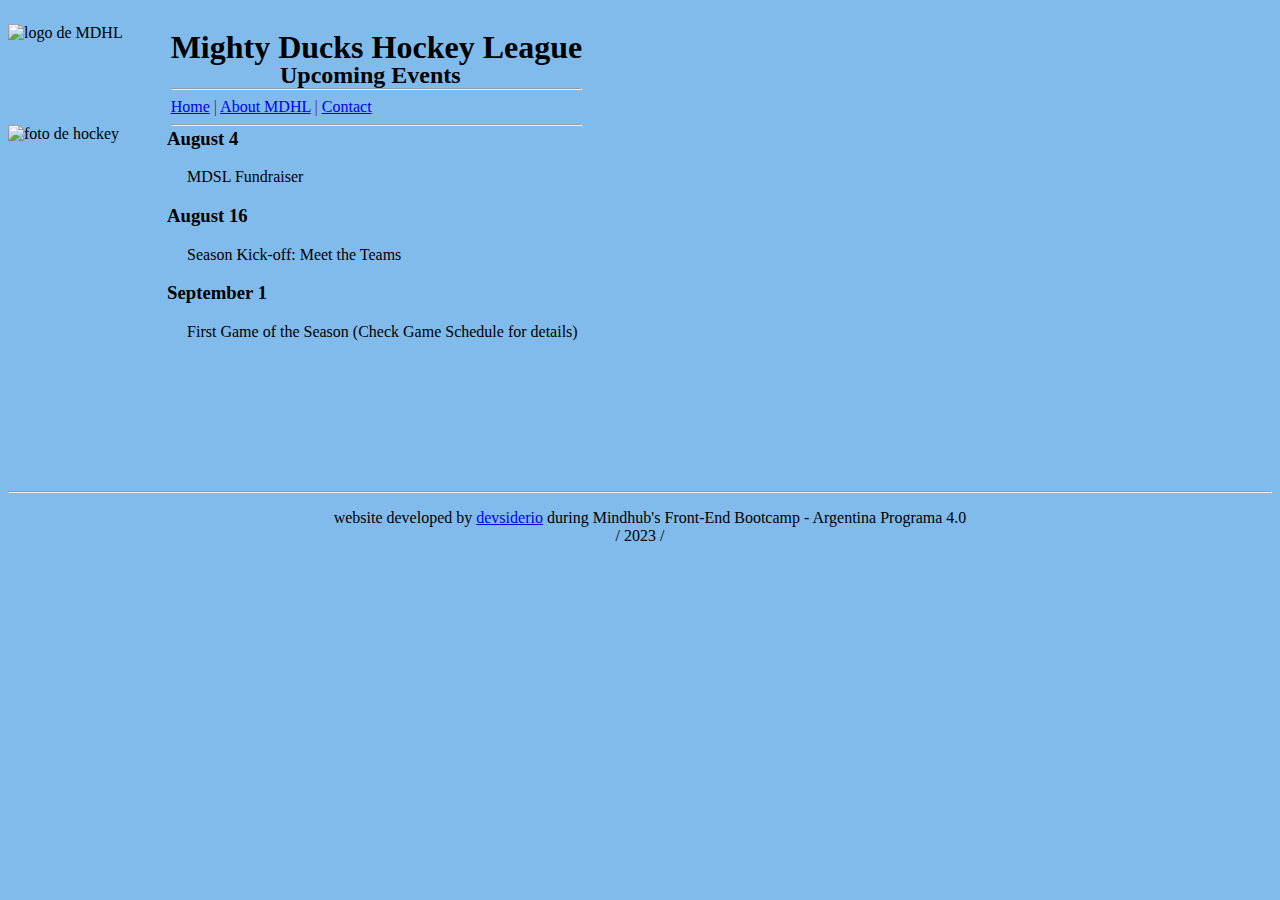
==== index.html @ 48cb9f80 "changes in titles" ====
<!DOCTYPE html>
<html lang="en">
  <head>
    <meta charset="UTF-8" />
    <meta http-equiv="X-UA-Compatible" content="IE=edge" />
    <meta name="viewport" content="width=device-width, initial-scale=1.0" />
    <title>Mighty Ducks Hockey League</title>
    <link rel="stylesheet" href="style.css" />
  </head>

  <body>
    <!-- Header -->
    <header>
      <!-- Logo -->
      <img
        src="/Task-1/assets/img/Logo_Mighty_ducks-01.png"
        alt="logo de MDHL"
        class="logo"
      />
      <div class="title-nav">
        <h1>Mighty Ducks Hockey League</h1>

        <hr />

        <!-- Nav -->
        <nav>
          <a href="#">Home</a>
          <a href="">|</a>
          <a href="./about.html">About MDHL</a>
          <a href="">|</a>
          <a href="./contact.html">Contact</a>
        </nav>
        <hr />
      </div>
    </header>

    <!-- Main -->
    <main>
      <section>
        <h2>Upcoming Events</h2>
        <img src="/Task-1/assets/img/hockey_1.jpg" alt="foto de hockey" />
        <div class="articles">
          <article>
            <h3>August 4</h3>
            <p>MDSL Fundraiser</p>
          </article>
          <article>
            <h3>August 16</h3>
            <p>Season Kick-off: Meet the Teams</p>
          </article>
          <article>
            <h3>September 1</h3>
            <p>First Game of the Season (Check Game Schedule for details)</p>
          </article>
        </div>
      </section>
    </main>

    <!-- Footer -->
    <footer>
      <hr />
      <p>
        website developed by
        <a href="https://www.github.com/devsiderio">devsiderio</a> during
        Mindhub's Front-End Bootcamp - Argentina Programa 4.0
        <br />
        / 2023 /
      </p>
    </footer>
  </body>
</html>
---- style.css ----
body {
  background-color: rgb(129, 187, 235);
  font-family: cursive;
  font-weight: 100;
}

.logo {
  width: 120px;
}

img {
  width: 250px;
  margin-top: 1rem;
}

h2 {
  margin-inline-start: 17rem;
}

.articles, .title-nav {
  display: inline-table;
  position: absolute;
  margin-right: 5rem;
  margin-inline-start: 3rem;
}

p {
  text-indent: 20px;
}

main {
  padding-bottom: 20vh;
}

footer {
  padding-top: 5rem;
  text-align: center;
  margin-top: 5rem;
}
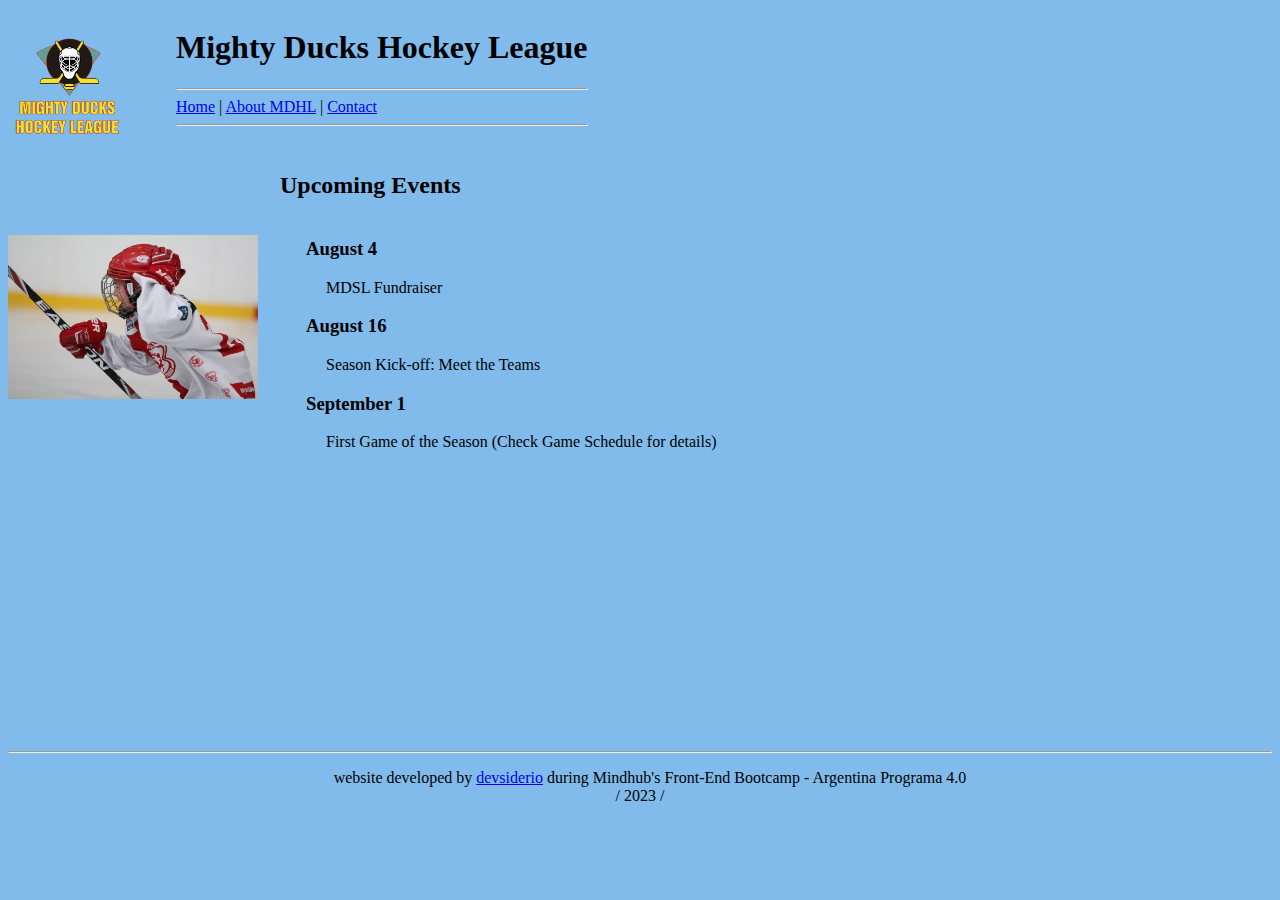
==== commit 31d0d5bf: "code refactorization" ====
--- a/index.html
+++ b/index.html
@@ -5,7 +5,7 @@
     <meta http-equiv="X-UA-Compatible" content="IE=edge" />
     <meta name="viewport" content="width=device-width, initial-scale=1.0" />
     <title>Mighty Ducks Hockey League</title>
-    <link rel="stylesheet" href="style.css" />
+    <link rel="stylesheet" href="./assets/styles/style.css" />
   </head>
 
   <body>
@@ -13,7 +13,7 @@
     <header>
       <!-- Logo -->
       <img
-        src="/Task-1/assets/img/Logo_Mighty_ducks-01.png"
+        src="./assets/images/Logo_Mighty_ducks-01.png"
         alt="logo de MDHL"
         class="logo"
       />
@@ -25,9 +25,9 @@
         <!-- Nav -->
         <nav>
           <a href="#">Home</a>
-          <a href="">|</a>
+          <span>|</span>
           <a href="./about.html">About MDHL</a>
-          <a href="">|</a>
+          <span>|</span>
           <a href="./contact.html">Contact</a>
         </nav>
         <hr />
@@ -38,7 +38,7 @@
     <main>
       <section>
         <h2>Upcoming Events</h2>
-        <img src="/Task-1/assets/img/hockey_1.jpg" alt="foto de hockey" />
+        <img src="./assets/images/hockey_1.jpg" alt="foto de hockey" />
         <div class="articles">
           <article>
             <h3>August 4</h3>
--- a/assets/styles/style.css
+++ b/assets/styles/style.css
@@ -0,0 +1,39 @@
+body {
+  background-color: rgb(129, 187, 235);
+  font-family: cursive;
+  font-weight: 100;
+}
+
+.logo {
+  width: 120px;
+}
+
+img {
+  width: 250px;
+  margin-top: 1rem;
+}
+
+h2 {
+  margin-inline-start: 17rem;
+}
+
+.articles, .title-nav {
+  display: inline-table;
+  position: absolute;
+  margin-right: 5rem;
+  margin-inline-start: 3rem;
+}
+
+p {
+  text-indent: 20px;
+}
+
+main {
+  padding-bottom: 20vh;
+}
+
+footer {
+  padding-top: 5rem;
+  text-align: center;
+  margin-top: 5rem;
+}
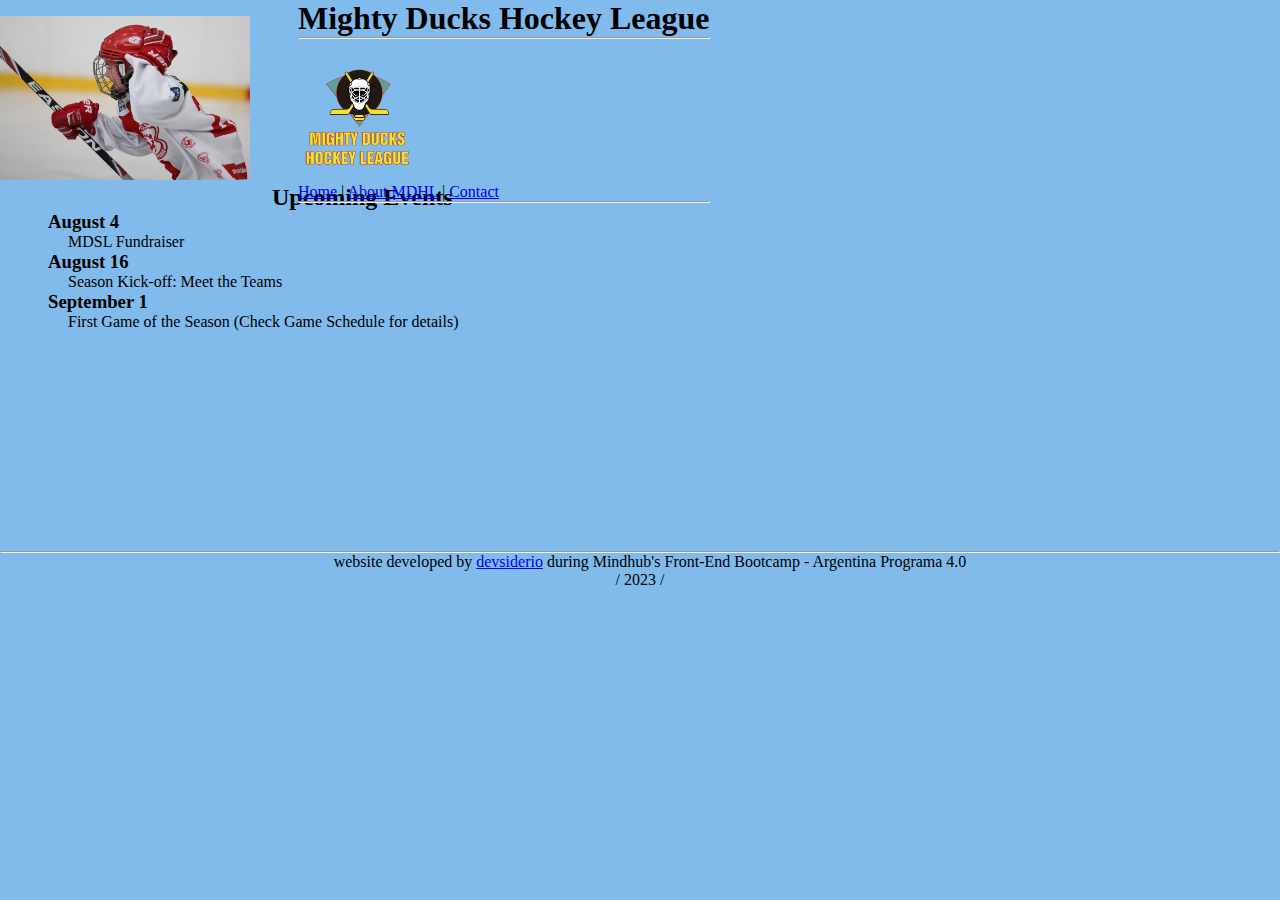
==== commit f6343dfa: "new header design" ====
--- a/index.html
+++ b/index.html
@@ -12,16 +12,16 @@
     <!-- Header -->
     <header>
       <!-- Logo -->
-      <img
-        src="./assets/images/Logo_Mighty_ducks-01.png"
-        alt="logo de MDHL"
-        class="logo"
-      />
+      <img src="./assets/images/hockey_1.jpg" alt="foto de hockey" />
       <div class="title-nav">
         <h1>Mighty Ducks Hockey League</h1>
 
         <hr />
-
+        <img
+          src="./assets/images/Logo_Mighty_ducks-01.png"
+          alt="logo de MDHL"
+          class="logo"
+        />
         <!-- Nav -->
         <nav>
           <a href="#">Home</a>
@@ -38,7 +38,6 @@
     <main>
       <section>
         <h2>Upcoming Events</h2>
-        <img src="./assets/images/hockey_1.jpg" alt="foto de hockey" />
         <div class="articles">
           <article>
             <h3>August 4</h3>
--- a/assets/styles/style.css
+++ b/assets/styles/style.css
@@ -1,3 +1,9 @@
+* {
+  padding: 0;
+  margin: 0;
+  box-sizing: border-box;
+}
+
 body {
   background-color: rgb(129, 187, 235);
   font-family: cursive;
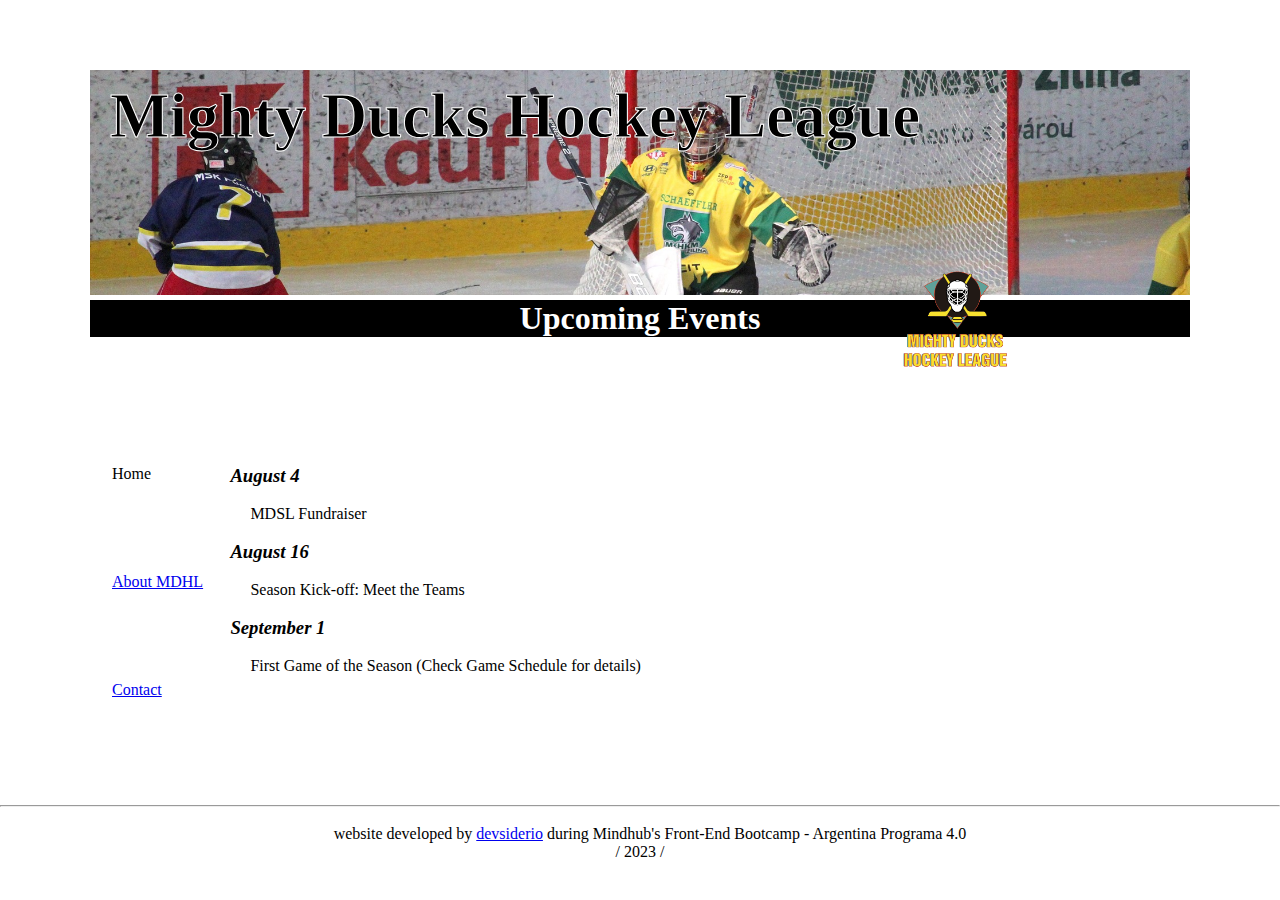
==== commit dec934b4: "new design" ====
--- a/index.html
+++ b/index.html
@@ -6,53 +6,55 @@
     <meta name="viewport" content="width=device-width, initial-scale=1.0" />
     <title>Mighty Ducks Hockey League</title>
     <link rel="stylesheet" href="./assets/styles/style.css" />
+    <link
+      rel="shortcut icon"
+      href="./assets/images/Logo-Mighty-ducks-01.ico"
+      type="image/x-icon"
+    />
   </head>
 
   <body>
     <!-- Header -->
     <header>
-      <!-- Logo -->
-      <img src="./assets/images/hockey_1.jpg" alt="foto de hockey" />
-      <div class="title-nav">
-        <h1>Mighty Ducks Hockey League</h1>
-
-        <hr />
-        <img
-          src="./assets/images/Logo_Mighty_ducks-01.png"
-          alt="logo de MDHL"
-          class="logo"
-        />
-        <!-- Nav -->
-        <nav>
-          <a href="#">Home</a>
-          <span>|</span>
-          <a href="./about.html">About MDHL</a>
-          <span>|</span>
-          <a href="./contact.html">Contact</a>
-        </nav>
-        <hr />
-      </div>
+      <h1>Mighty Ducks Hockey League</h1>
     </header>
 
     <!-- Main -->
     <main>
       <section>
         <h2>Upcoming Events</h2>
-        <div class="articles">
-          <article>
-            <h3>August 4</h3>
-            <p>MDSL Fundraiser</p>
-          </article>
-          <article>
-            <h3>August 16</h3>
-            <p>Season Kick-off: Meet the Teams</p>
-          </article>
-          <article>
-            <h3>September 1</h3>
-            <p>First Game of the Season (Check Game Schedule for details)</p>
-          </article>
-        </div>
       </section>
+
+      <!-- Logo -->
+      <div class="logo">
+        <img
+          src="./assets/images/Logo_Mighty_ducks-01.png"
+          alt="logo de MDHL"
+          class="image-logo"
+        />
+      </div>
+
+      <!-- Nav -->
+      <nav>
+        <a href="#" class="active-link">Home</a>
+        <a href="./about.html">About MDHL</a>
+        <a href="./contact.html">Contact</a>
+      </nav>
+
+      <div class="articles">
+        <article>
+          <h3>August 4</h3>
+          <p>MDSL Fundraiser</p>
+        </article>
+        <article>
+          <h3>August 16</h3>
+          <p>Season Kick-off: Meet the Teams</p>
+        </article>
+        <article>
+          <h3>September 1</h3>
+          <p>First Game of the Season (Check Game Schedule for details)</p>
+        </article>
+      </div>
     </main>
 
     <!-- Footer -->
--- a/assets/styles/style.css
+++ b/assets/styles/style.css
@@ -2,36 +2,85 @@
   padding: 0;
   margin: 0;
   box-sizing: border-box;
+  font-family: cursive;
 }
 
 body {
-  background-color: rgb(129, 187, 235);
-  font-family: cursive;
+  background-color: rgb(255, 255, 255);
   font-weight: 100;
 }
 
+header {
+  margin: 70px 90px 5px 90px;
+  background-image: url("../images/design1_image2.jpg");
+  background-size: cover;
+  background-position-y: 20%;
+  min-height: 25vh;
+}
+
+h1 {
+  padding-left: 20px;
+  padding-top: 10px;
+  font-size: 7vh;
+  color: black;
+  -webkit-text-stroke-width: 1px;
+  -webkit-text-stroke-color: white;
+}
+
+h2 {
+  text-align: center;
+  font-size: xx-large;
+  background-color: black;
+  color: white;
+  margin: 0px 90px 0px 90px;
+}
+
+h3 {
+  font-style: italic;
+}
+
+section {
+  text-align: center;
+}
+
 .logo {
+  display: block;
+  position: relative;
+  top: -80px;
+  margin-left: 70vw;
+}
+
+.image-logo {
   width: 120px;
 }
 
-img {
-  width: 250px;
-  margin-top: 1rem;
+nav a {
+  display: block;
+  margin: 10vh 0vh 10vh 0vh;
 }
 
-h2 {
-  margin-inline-start: 17rem;
+.active-link {
+  text-decoration: none;
+  color: black;
 }
 
-.articles, .title-nav {
-  display: inline-table;
+nav {
+  display: block;
   position: absolute;
-  margin-right: 5rem;
-  margin-inline-start: 3rem;
+  margin-left: 7em;
+  margin-top: -10vh;
+}
+
+.articles {
+  display: block;
+  position: absolute;
+  margin-inline-start: 3em;
+  margin-left: 18vw;
 }
 
 p {
   text-indent: 20px;
+  margin-block: 2vh;
 }
 
 main {
@@ -39,7 +88,7 @@
 }
 
 footer {
-  padding-top: 5rem;
+  padding-top: 5em;
   text-align: center;
-  margin-top: 5rem;
+  margin-top: 5em;
 }
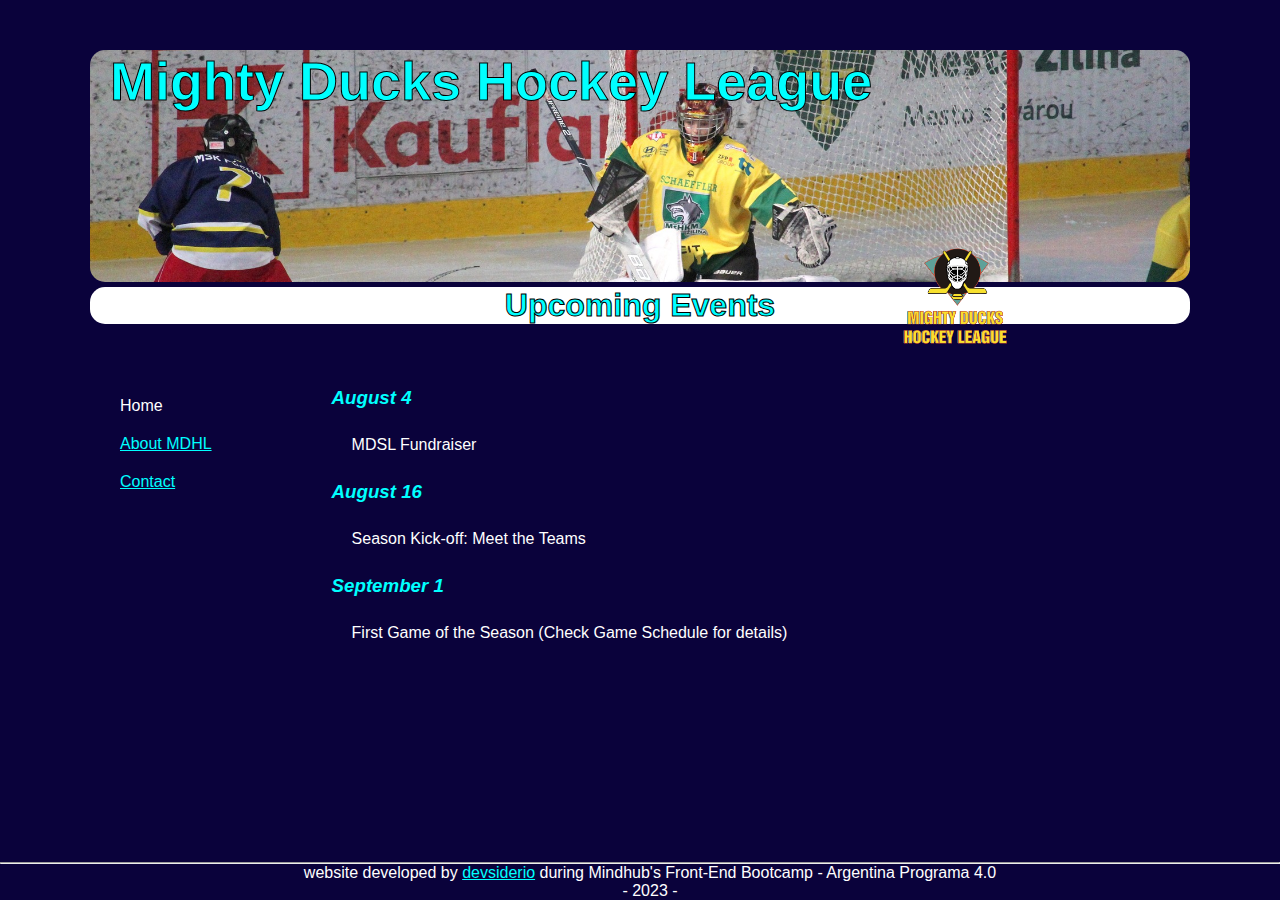
==== commit 60845b69: "flexbox added, design changes in all pages" ====
--- a/index.html
+++ b/index.html
@@ -18,42 +18,40 @@
     <header>
       <h1>Mighty Ducks Hockey League</h1>
     </header>
-
     <!-- Main -->
     <main>
       <section>
         <h2>Upcoming Events</h2>
+        <!-- Logo -->
+        <img
+          src="./assets/images/Logo_Mighty_ducks-01.png"
+          alt="MDHL logo"
+          class="logo"
+        />
       </section>
 
-      <!-- Logo -->
-      <div class="logo">
-        <img
-          src="./assets/images/Logo_Mighty_ducks-01.png"
-          alt="logo de MDHL"
-          class="image-logo"
-        />
-      </div>
-
-      <!-- Nav -->
-      <nav>
-        <a href="#" class="active-link">Home</a>
-        <a href="./about.html">About MDHL</a>
-        <a href="./contact.html">Contact</a>
-      </nav>
-
-      <div class="articles">
-        <article>
-          <h3>August 4</h3>
-          <p>MDSL Fundraiser</p>
-        </article>
-        <article>
-          <h3>August 16</h3>
-          <p>Season Kick-off: Meet the Teams</p>
-        </article>
-        <article>
-          <h3>September 1</h3>
-          <p>First Game of the Season (Check Game Schedule for details)</p>
-        </article>
+      <div class="nav-articles">
+        <!-- Nav -->
+        <nav class="flex-container">
+          <a href="#" class="active-link flex-container">Home</a>
+          <a href="./aboutMDHL.html" class="flex-container">About MDHL</a>
+          <a href="./contact.html" class="flex-container">Contact</a>
+        </nav>
+        <!-- Articles -->
+        <div class="articles">
+          <article>
+            <h3>August 4</h3>
+            <p>MDSL Fundraiser</p>
+          </article>
+          <article>
+            <h3>August 16</h3>
+            <p>Season Kick-off: Meet the Teams</p>
+          </article>
+          <article>
+            <h3>September 1</h3>
+            <p>First Game of the Season (Check Game Schedule for details)</p>
+          </article>
+        </div>
       </div>
     </main>
 
@@ -64,9 +62,8 @@
         website developed by
         <a href="https://www.github.com/devsiderio">devsiderio</a> during
         Mindhub's Front-End Bootcamp - Argentina Programa 4.0
-        <br />
-        / 2023 /
       </p>
+      <p>- 2023 -</p>
     </footer>
   </body>
 </html>
--- a/assets/styles/style.css
+++ b/assets/styles/style.css
@@ -2,93 +2,107 @@
   padding: 0;
   margin: 0;
   box-sizing: border-box;
-  font-family: cursive;
+  color: white;
+  font-family: "Trebuchet MS", "Lucida Sans Unicode", "Lucida Grande",
+    "Lucida Sans", Arial, sans-serif;
+}
+
+.flex-container {
+  display: flex;
+  flex-direction: column;
 }
 
 body {
-  background-color: rgb(255, 255, 255);
+  background-color: rgb(10, 2, 59);
   font-weight: 100;
+  display: flex;
+  flex-wrap: wrap;
+  min-height: 100vh;
 }
 
 header {
-  margin: 70px 90px 5px 90px;
   background-image: url("../images/design1_image2.jpg");
   background-size: cover;
   background-position-y: 20%;
-  min-height: 25vh;
+  min-height: 15vh;
+  margin: 50px 90px 5px 90px;
+  border-radius: 15px;
+  width: 100%;
+}
+
+main {
+  width: 100%;
 }
 
 h1 {
-  padding-left: 20px;
-  padding-top: 10px;
-  font-size: 7vh;
-  color: black;
+  font-size: 6vh;
+  color: aqua;
+  margin: 0px 20px 0px 20px;
   -webkit-text-stroke-width: 1px;
-  -webkit-text-stroke-color: white;
+  -webkit-text-stroke-color: rgb(0, 0, 0);
 }
 
 h2 {
+  font-size: xx-large;
+  background-color: rgb(255, 255, 255);
+  color: aqua;
+  -webkit-text-stroke-width: 1px;
+  -webkit-text-stroke-color: rgb(0, 0, 0);
+  margin: 0px 90px 0px 90px;
   text-align: center;
-  font-size: xx-large;
-  background-color: black;
-  color: white;
-  margin: 0px 90px 0px 90px;
+  border-radius: 15px;
 }
 
 h3 {
+  color: aqua;
   font-style: italic;
 }
 
-section {
-  text-align: center;
-}
-
 .logo {
-  display: block;
-  position: relative;
-  top: -80px;
+  margin-top: -90px;
   margin-left: 70vw;
-}
-
-.image-logo {
   width: 120px;
 }
 
+.nav-articles {
+  margin-top: 25px;
+  display: flex;
+}
+
+.articles {
+  margin-left: 80px;
+}
+
+nav {
+  margin: 0px 40px 0px 120px;
+}
+
 nav a {
-  display: block;
-  margin: 10vh 0vh 10vh 0vh;
+  color: aqua;
+  margin-block: 10px;
 }
 
 .active-link {
   text-decoration: none;
-  color: black;
-}
-
-nav {
-  display: block;
-  position: absolute;
-  margin-left: 7em;
-  margin-top: -10vh;
-}
-
-.articles {
-  display: block;
-  position: absolute;
-  margin-inline-start: 3em;
-  margin-left: 18vw;
+  color: rgb(255, 255, 255);
 }
 
 p {
   text-indent: 20px;
-  margin-block: 2vh;
-}
-
-main {
-  padding-bottom: 20vh;
+  margin-block: 3vh;
 }
 
 footer {
-  padding-top: 5em;
+  width: 100%;
+  align-self: flex-end;
+  align-items: center;
   text-align: center;
-  margin-top: 5em;
 }
+
+footer p {
+  margin-block: 0;
+}
+
+footer a {
+  color: aqua;
+}
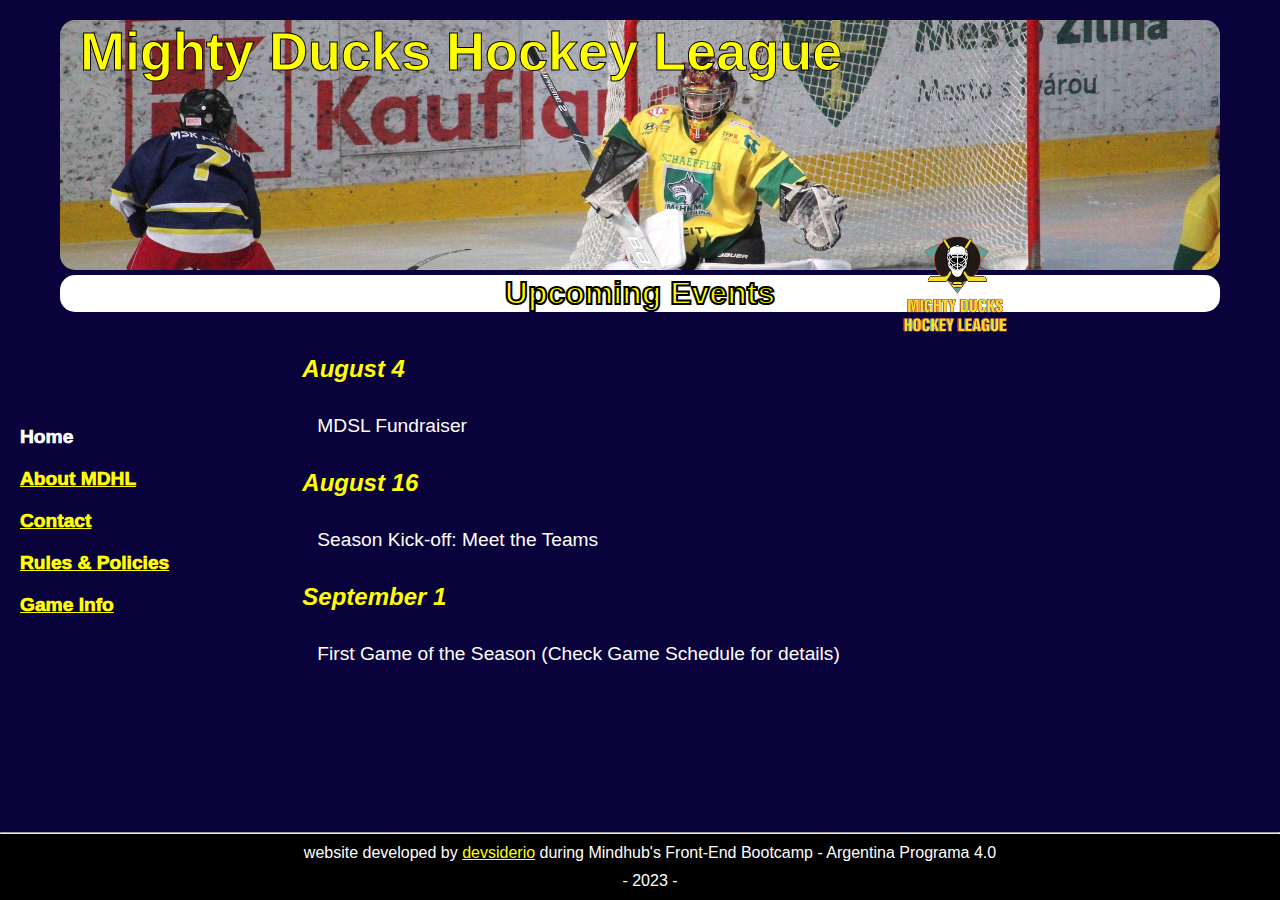
==== commit 391a2f85: "new design in all pages, added content on rules.html and game_info.html" ====
--- a/index.html
+++ b/index.html
@@ -30,12 +30,15 @@
         />
       </section>
 
+      <!-- Nav & Articles -->
       <div class="nav-articles">
         <!-- Nav -->
         <nav class="flex-container">
           <a href="#" class="active-link flex-container">Home</a>
           <a href="./aboutMDHL.html" class="flex-container">About MDHL</a>
           <a href="./contact.html" class="flex-container">Contact</a>
+          <a href="./rules.html" class="flex-container">Rules & Policies</a>
+          <a href="./game_info.html" class="flex-container">Game Info</a>
         </nav>
         <!-- Articles -->
         <div class="articles">
--- a/assets/styles/style.css
+++ b/assets/styles/style.css
@@ -1,3 +1,5 @@
+/* General */
+
 * {
   padding: 0;
   margin: 0;
@@ -5,6 +7,10 @@
   color: white;
   font-family: "Trebuchet MS", "Lucida Sans Unicode", "Lucida Grande",
     "Lucida Sans", Arial, sans-serif;
+}
+
+html {
+  scroll-behavior: smooth;
 }
 
 .flex-container {
@@ -24,8 +30,8 @@
   background-image: url("../images/design1_image2.jpg");
   background-size: cover;
   background-position-y: 20%;
-  min-height: 15vh;
-  margin: 50px 90px 5px 90px;
+  min-height: 20vh;
+  margin: 20px 60px 5px 60px;
   border-radius: 15px;
   width: 100%;
 }
@@ -34,9 +40,11 @@
   width: 100%;
 }
 
+/* Headings & logo */
+
 h1 {
   font-size: 6vh;
-  color: aqua;
+  color: yellow;
   margin: 0px 20px 0px 20px;
   -webkit-text-stroke-width: 1px;
   -webkit-text-stroke-color: rgb(0, 0, 0);
@@ -44,18 +52,27 @@
 
 h2 {
   font-size: xx-large;
+  font-weight: 1000;
   background-color: rgb(255, 255, 255);
-  color: aqua;
+  color: yellow;
   -webkit-text-stroke-width: 1px;
   -webkit-text-stroke-color: rgb(0, 0, 0);
-  margin: 0px 90px 0px 90px;
+  margin: 0px 60px 0px 60px;
   text-align: center;
   border-radius: 15px;
 }
 
 h3 {
-  color: aqua;
+  color: yellow;
   font-style: italic;
+  font-size: x-large;
+  padding: 5px;
+}
+
+h4 {
+  text-decoration: underline;
+  font-style: italic;
+  margin: 5px 0px 25px 0px;
 }
 
 .logo {
@@ -64,22 +81,27 @@
   width: 120px;
 }
 
+.table-1-headings {
+  text-align: center;
+  font-weight: 1000;
+}
+
+/* Nav & Articles */
+
 .nav-articles {
-  margin-top: 25px;
   display: flex;
 }
 
-.articles {
-  margin-left: 80px;
-}
-
 nav {
-  margin: 0px 40px 0px 120px;
+  padding: 10px;
+  justify-content: center;
 }
 
 nav a {
-  color: aqua;
-  margin-block: 10px;
+  color: yellow;
+  font-size: larger;
+  padding: 10px;
+  font-weight: 1000;
 }
 
 .active-link {
@@ -87,22 +109,82 @@
   color: rgb(255, 255, 255);
 }
 
+.articles {
+  margin: 0vh 12vh 0vh 12vh;
+}
+
 p {
   text-indent: 20px;
+  font-size: larger;
   margin-block: 3vh;
 }
+
+.mail {
+  color: yellow;
+}
+
+/* Lists */
+
+li {
+  padding: 7px;
+}
+
+.list-motto {
+  text-align: center;
+  font-size: x-large;
+  margin-bottom: 10px;
+}
+
+.categories-list {
+  list-style: lower-latin;
+  margin-left: 40px;
+}
+
+.list-subtitle {
+  margin-top: 15px;
+  text-decoration: underline;
+}
+
+/* Table */
+
+.table-1 {
+  border: 2px solid yellow;
+  margin-left: auto;
+  margin-right: auto;
+}
+
+th {
+  font-weight: 1000;
+  font-size: larger;
+  color: yellow;
+}
+
+td {
+  padding: 10px;
+  font-size: larger;
+}
+
+.table-2 {
+  margin: 10px 0px 20px 0px;
+  text-align: left;
+}
+
+/* Footer */
 
 footer {
   width: 100%;
   align-self: flex-end;
   align-items: center;
   text-align: center;
+  background-color: rgb(0, 0, 0);
 }
 
 footer p {
-  margin-block: 0;
+  margin: 10px;
+  font-size: 1em;
 }
 
-footer a {
-  color: aqua;
+footer a,
+mail {
+  color: yellow;
 }
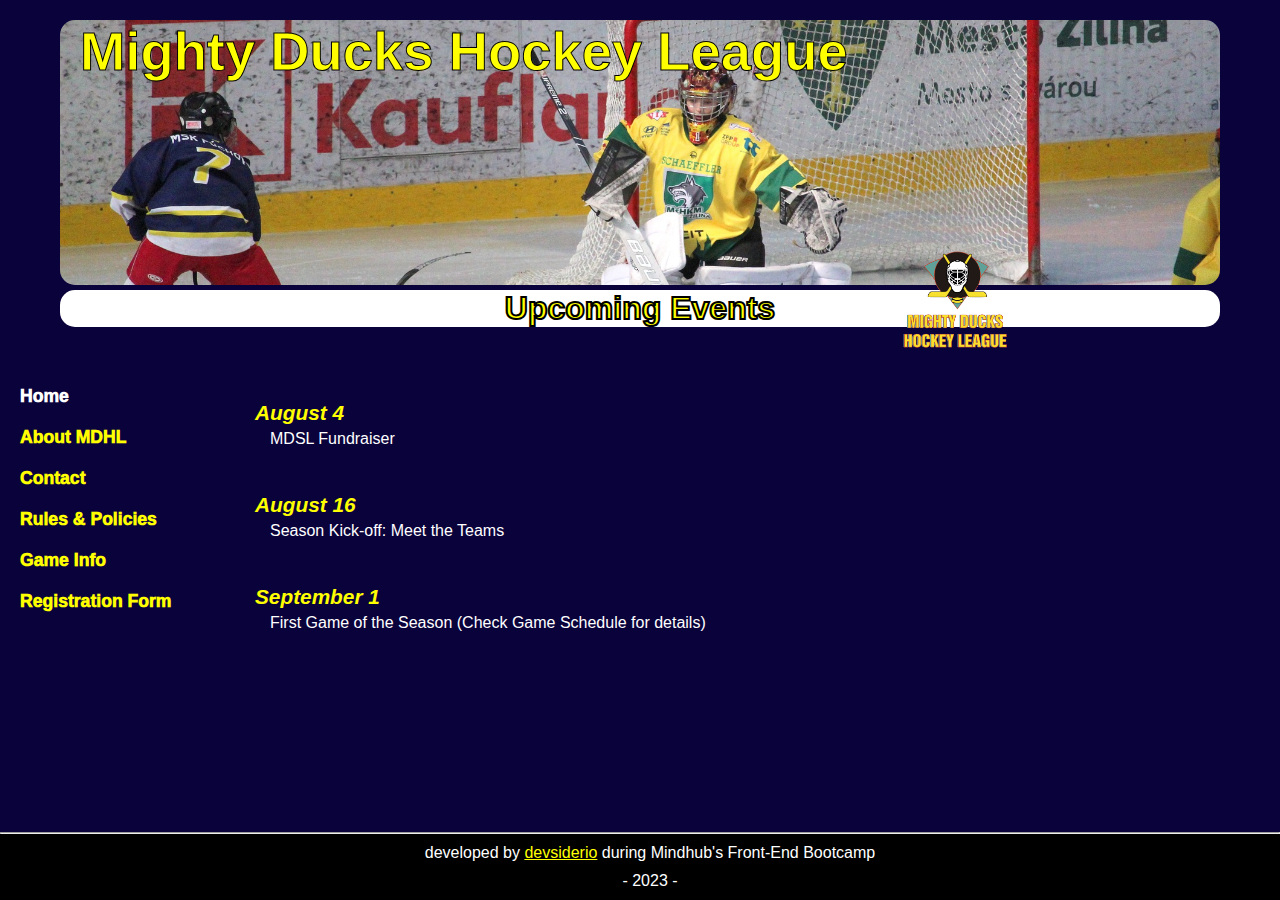
==== commit 1390582e: "added Form, Maps, and other style and minor changes" ====
--- a/index.html
+++ b/index.html
@@ -39,18 +39,19 @@
           <a href="./contact.html" class="flex-container">Contact</a>
           <a href="./rules.html" class="flex-container">Rules & Policies</a>
           <a href="./game_info.html" class="flex-container">Game Info</a>
+          <a href="./form.html" class="flex-container">Registration Form</a>
         </nav>
         <!-- Articles -->
         <div class="articles">
-          <article>
+          <article class="home-and-about-articles">
             <h3>August 4</h3>
             <p>MDSL Fundraiser</p>
           </article>
-          <article>
+          <article class="home-and-about-articles">
             <h3>August 16</h3>
             <p>Season Kick-off: Meet the Teams</p>
           </article>
-          <article>
+          <article class="home-and-about-articles">
             <h3>September 1</h3>
             <p>First Game of the Season (Check Game Schedule for details)</p>
           </article>
@@ -62,9 +63,9 @@
     <footer>
       <hr />
       <p>
-        website developed by
+        developed by
         <a href="https://www.github.com/devsiderio">devsiderio</a> during
-        Mindhub's Front-End Bootcamp - Argentina Programa 4.0
+        Mindhub's Front-End Bootcamp
       </p>
       <p>- 2023 -</p>
     </footer>
--- a/assets/styles/style.css
+++ b/assets/styles/style.css
@@ -43,7 +43,8 @@
 /* Headings & logo */
 
 h1 {
-  font-size: 6vh;
+  font-size: 3.4em;
+  font-weight: 900;
   color: yellow;
   margin: 0px 20px 0px 20px;
   -webkit-text-stroke-width: 1px;
@@ -51,7 +52,7 @@
 }
 
 h2 {
-  font-size: xx-large;
+  font-size: 2em;
   font-weight: 1000;
   background-color: rgb(255, 255, 255);
   color: yellow;
@@ -65,14 +66,8 @@
 h3 {
   color: yellow;
   font-style: italic;
-  font-size: x-large;
+  font-size: 1.3em;
   padding: 5px;
-}
-
-h4 {
-  text-decoration: underline;
-  font-style: italic;
-  margin: 5px 0px 25px 0px;
 }
 
 .logo {
@@ -81,9 +76,12 @@
   width: 120px;
 }
 
-.table-1-headings {
-  text-align: center;
-  font-weight: 1000;
+.logo:hover {
+  margin-top: -90px;
+  margin-left: 70vw;
+  width: 120px;
+  transform: rotate(360deg);
+  transition: 1s;
 }
 
 /* Nav & Articles */
@@ -94,13 +92,24 @@
 
 nav {
   padding: 10px;
-  justify-content: center;
+  justify-content: flex-start;
 }
 
 nav a {
   color: yellow;
-  font-size: larger;
-  padding: 10px;
+  font-size: 1.1em;
+  padding: 10px;
+  width: 200px;
+  font-weight: 1000;
+  text-decoration: none;
+}
+
+nav a:hover {
+  color: rgb(255, 255, 255);
+  font-size: 1.3em;
+  transition: 0.5s;
+  padding: 10px;
+  width: 200px;
   font-weight: 1000;
 }
 
@@ -110,20 +119,40 @@
 }
 
 .articles {
-  margin: 0vh 12vh 0vh 12vh;
+  margin: 0vh 12vh 0vh 0vh;
+  padding: 10px;
 }
 
 p {
   text-indent: 20px;
-  font-size: larger;
-  margin-block: 3vh;
+  font-size: 1em;
 }
 
 .mail {
   color: yellow;
-}
-
-/* Lists */
+  text-decoration: none;
+}
+
+.mail:hover {
+  color: white;
+  font-size: 1.2em;
+  transition: 0.5s;
+  font-style: italic;
+}
+
+.home-and-about-articles {
+  padding: 20px;
+}
+
+.contact-article {
+  padding: 20px;
+}
+
+.contact-article p {
+  margin: 10px;
+}
+
+/* Rules & Policies Lists */
 
 li {
   padding: 7px;
@@ -131,7 +160,7 @@
 
 .list-motto {
   text-align: center;
-  font-size: x-large;
+  font-size: 1.8em;
   margin-bottom: 10px;
 }
 
@@ -145,28 +174,173 @@
   text-decoration: underline;
 }
 
-/* Table */
+/* Game Info: Tables & Maps */
 
 .table-1 {
   border: 2px solid yellow;
+  border-radius: 10px;
+  background-color: aqua;
   margin-left: auto;
   margin-right: auto;
+  padding: 10px;
+}
+
+.table-1 td {
+  color: black;
+}
+
+.table-1-heading {
+  text-align: center;
+  font-size: 1.6em;
+}
+
+h4 {
+  text-align: center;
+  font-size: 1em;
+  font-style: italic;
+  margin: 5px 0px 25px 0px;
 }
 
 th {
   font-weight: 1000;
-  font-size: larger;
-  color: yellow;
+  font-size: 1.3em;
+  -webkit-text-stroke: 1px black;
+  color: yellow;
+  padding: 10px;
+}
+
+tr {
+  border: 1px solid yellow;
 }
 
 td {
   padding: 10px;
-  font-size: larger;
+  font-size: 1em;
+}
+
+.tr-boxes {
+  background-color: aliceblue;
 }
 
 .table-2 {
-  margin: 10px 0px 20px 0px;
   text-align: left;
+  padding: 10px;
+}
+
+.table-2 a {
+  color: white;
+  font-size: 0.9em;
+}
+
+.table-2 a:hover {
+  color: yellow;
+  font-size: 1.2em;
+  transition: 0.5s;
+  font-style: italic;
+}
+
+.maps {
+  text-align: center;
+}
+
+.maps > h2 {
+  margin: 20px;
+}
+
+iframe {
+  margin: 15px;
+  border-radius: 10px;
+}
+
+/* Form */
+
+.registration-form {
+  margin-left: auto;
+  margin-right: auto;
+  padding: 10px;
+  font-size: medium;
+}
+
+legend {
+  color: yellow;
+  font-size: 1.5em;
+  font-weight: 1000;
+  -webkit-text-stroke: 1px black;
+}
+
+fieldset {
+  border: 2px solid yellow;
+  border-radius: 10px;
+  background-color: aqua;
+  padding: 20px;
+  margin: 10px 0px 10px 0px;
+  display: flex;
+  flex-wrap: wrap;
+  flex-direction: column;
+  width: 700px;
+}
+
+.fieldset-row {
+  display: flex;
+  flex-wrap: nowrap;
+  flex-direction: row;
+}
+
+.position-container p {
+  font-size: medium;
+  text-indent: 0;
+}
+
+label {
+  color: black;
+  padding: 5px;
+}
+
+input,
+select {
+  padding: 4px;
+  color: gray;
+}
+
+fieldset p {
+  margin-bottom: 15px;
+  color: black;
+}
+
+option {
+  color: black;
+}
+
+button {
+  color: black;
+  padding: 10px;
+  border-radius: 10px;
+}
+
+button:hover {
+  color: black;
+  background-color: yellow;
+  transition: 0.5s;
+  padding: 13px;
+  border-radius: 10px;
+}
+
+input.short-fields {
+  width: 50%;
+  margin-left: auto;
+  margin-right: auto;
+}
+
+#submit {
+  font-size: 1.4em;
+  display: flex;
+  margin-left: auto;
+  margin-right: auto;
+}
+
+#reset {
+  display: flex;
+  margin-left: auto;
 }
 
 /* Footer */
@@ -184,7 +358,12 @@
   font-size: 1em;
 }
 
-footer a,
-mail {
-  color: yellow;
-}
+footer a {
+  color: yellow;
+}
+
+footer a:hover {
+  font-size: 1.2em;
+  font-style: italic;
+  transition: 0.5s;
+}
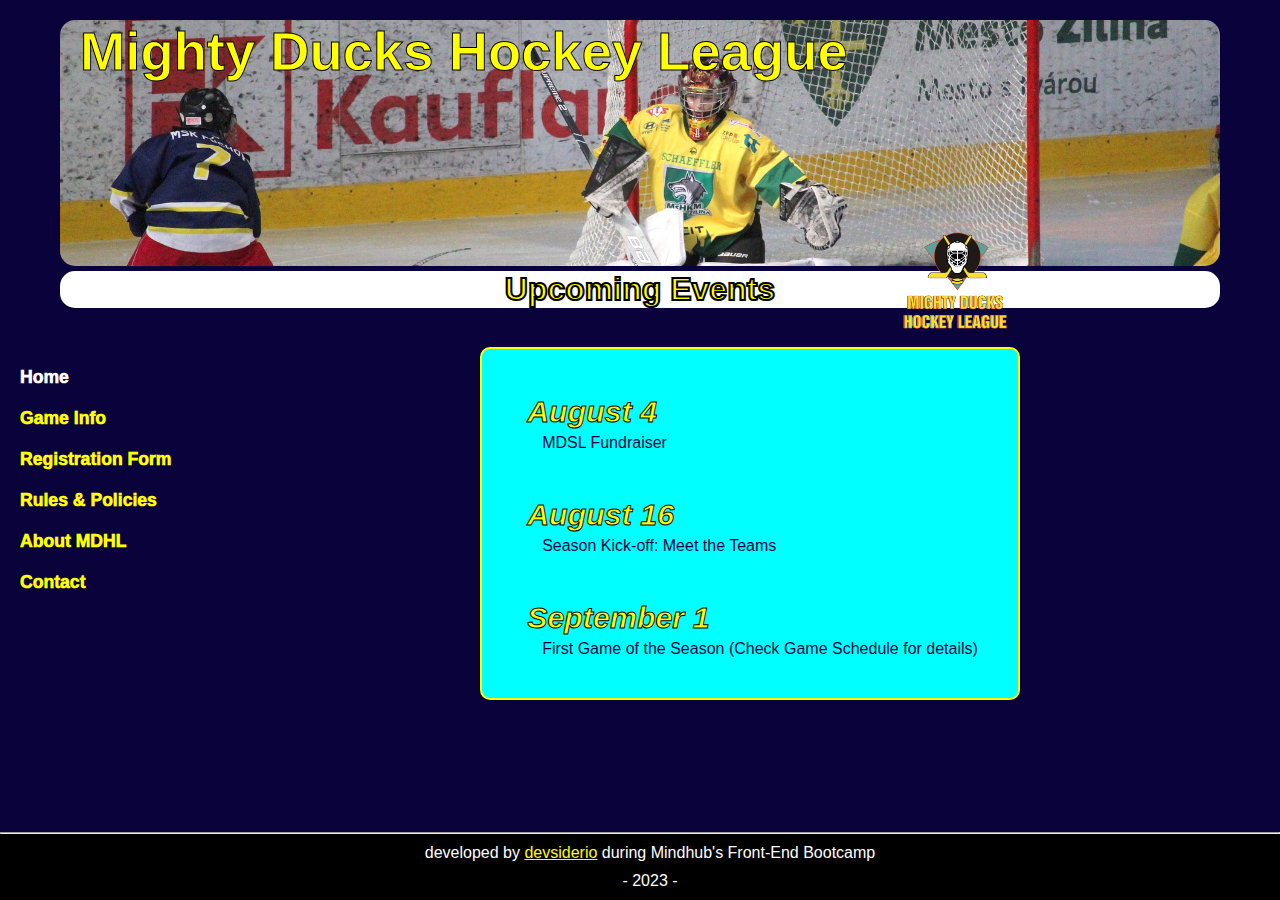
==== commit 91bb6116: "more design changes and some code fixes based on feedback" ====
--- a/index.html
+++ b/index.html
@@ -35,23 +35,23 @@
         <!-- Nav -->
         <nav class="flex-container">
           <a href="#" class="active-link flex-container">Home</a>
+          <a href="./game_info.html" class="flex-container">Game Info</a>
+          <a href="./form.html" class="flex-container">Registration Form</a>
+          <a href="./rules.html" class="flex-container">Rules & Policies</a>
           <a href="./aboutMDHL.html" class="flex-container">About MDHL</a>
           <a href="./contact.html" class="flex-container">Contact</a>
-          <a href="./rules.html" class="flex-container">Rules & Policies</a>
-          <a href="./game_info.html" class="flex-container">Game Info</a>
-          <a href="./form.html" class="flex-container">Registration Form</a>
         </nav>
         <!-- Articles -->
-        <div class="articles">
-          <article class="home-and-about-articles">
+        <div class="articles-home">
+          <article>
             <h3>August 4</h3>
             <p>MDSL Fundraiser</p>
           </article>
-          <article class="home-and-about-articles">
+          <article>
             <h3>August 16</h3>
             <p>Season Kick-off: Meet the Teams</p>
           </article>
-          <article class="home-and-about-articles">
+          <article>
             <h3>September 1</h3>
             <p>First Game of the Season (Check Game Schedule for details)</p>
           </article>
--- a/assets/styles/style.css
+++ b/assets/styles/style.css
@@ -20,7 +20,6 @@
 
 body {
   background-color: rgb(10, 2, 59);
-  font-weight: 100;
   display: flex;
   flex-wrap: wrap;
   min-height: 100vh;
@@ -47,8 +46,7 @@
   font-weight: 900;
   color: yellow;
   margin: 0px 20px 0px 20px;
-  -webkit-text-stroke-width: 1px;
-  -webkit-text-stroke-color: rgb(0, 0, 0);
+  -webkit-text-stroke: 1px black;
 }
 
 h2 {
@@ -56,14 +54,14 @@
   font-weight: 1000;
   background-color: rgb(255, 255, 255);
   color: yellow;
-  -webkit-text-stroke-width: 1px;
-  -webkit-text-stroke-color: rgb(0, 0, 0);
+  -webkit-text-stroke: 1px black;
   margin: 0px 60px 0px 60px;
   text-align: center;
   border-radius: 15px;
 }
 
-h3 {
+h3,
+caption {
   color: yellow;
   font-style: italic;
   font-size: 1.3em;
@@ -118,9 +116,50 @@
   color: rgb(255, 255, 255);
 }
 
-.articles {
-  margin: 0vh 12vh 0vh 0vh;
-  padding: 10px;
+.articles-rules {
+  margin: 0vh 12vh 0vh 3vh;
+  padding: 20px;
+}
+
+.articles-about {
+  margin: 0vh 12vh 0vh 3vh;
+  padding: 20px;
+  border: 2px solid yellow;
+  border-radius: 10px;
+  background-color: aqua;
+}
+
+.articles-home,
+.article-contact {
+  padding: 20px;
+  border: 2px solid yellow;
+  border-radius: 10px;
+  background-color: aqua;
+  margin: auto;
+}
+
+.article-contact h3 {
+  font-size: 1.9em;
+  text-align: center;
+  -webkit-text-stroke: 1px black;
+}
+
+.article-contact p,
+.articles-home p,
+.articles-about p {
+  color: rgb(10, 2, 59);
+}
+
+.article-contact article,
+.articles-home article,
+.articles-about article {
+  padding: 20px;
+}
+
+.articles-about h3,
+.articles-home h3 {
+  font-size: 1.9em;
+  -webkit-text-stroke: 1px black;
 }
 
 p {
@@ -128,117 +167,92 @@
   font-size: 1em;
 }
 
+.emoji {
+  text-align: center;
+}
+
+.emoji:hover {
+  text-align: center;
+  transform: rotate(360deg);
+  transition: 1s;
+}
+
 .mail {
   color: yellow;
   text-decoration: none;
 }
 
 .mail:hover {
+  color: rgb(10, 2, 59);
+  font-size: 1.3em;
+  transition: 0.5s;
+  font-style: italic;
+}
+
+/* Game Info: Tables & Maps */
+
+.table-1 {
+  border: 2px solid yellow;
+  border-radius: 10px;
+  background-color: aqua;
+  margin-left: auto;
+  margin-right: auto;
+  padding: 10px;
+}
+
+.table-1 td {
+  color: rgb(10, 2, 59);
+}
+
+caption {
+  font-size: 1.9em;
+  font-weight: 900;
+}
+
+th {
+  font-weight: 1000;
+  font-size: 1.3em;
+  -webkit-text-stroke: 1px black;
+  color: yellow;
+  padding: 10px;
+}
+
+tr {
+  border: 1px solid yellow;
+}
+
+td {
+  padding: 10px;
+  font-size: 1em;
+}
+
+.tr-boxes {
+  background-color: aliceblue;
+}
+
+h4 {
+  text-align: center;
+  color: yellow;
+  padding: 5px;
+}
+
+.table-2 {
+  text-align: left;
+  padding: 10px;
+}
+
+.table-2 a {
   color: white;
+  font-size: 0.9em;
+}
+
+.table-2 a:hover {
+  color: yellow;
   font-size: 1.2em;
   transition: 0.5s;
   font-style: italic;
 }
 
-.home-and-about-articles {
-  padding: 20px;
-}
-
-.contact-article {
-  padding: 20px;
-}
-
-.contact-article p {
-  margin: 10px;
-}
-
-/* Rules & Policies Lists */
-
-li {
-  padding: 7px;
-}
-
-.list-motto {
-  text-align: center;
-  font-size: 1.8em;
-  margin-bottom: 10px;
-}
-
-.categories-list {
-  list-style: lower-latin;
-  margin-left: 40px;
-}
-
-.list-subtitle {
-  margin-top: 15px;
-  text-decoration: underline;
-}
-
-/* Game Info: Tables & Maps */
-
-.table-1 {
-  border: 2px solid yellow;
-  border-radius: 10px;
-  background-color: aqua;
-  margin-left: auto;
-  margin-right: auto;
-  padding: 10px;
-}
-
-.table-1 td {
-  color: black;
-}
-
-.table-1-heading {
-  text-align: center;
-  font-size: 1.6em;
-}
-
-h4 {
-  text-align: center;
-  font-size: 1em;
-  font-style: italic;
-  margin: 5px 0px 25px 0px;
-}
-
-th {
-  font-weight: 1000;
-  font-size: 1.3em;
-  -webkit-text-stroke: 1px black;
-  color: yellow;
-  padding: 10px;
-}
-
-tr {
-  border: 1px solid yellow;
-}
-
-td {
-  padding: 10px;
-  font-size: 1em;
-}
-
-.tr-boxes {
-  background-color: aliceblue;
-}
-
-.table-2 {
-  text-align: left;
-  padding: 10px;
-}
-
-.table-2 a {
-  color: white;
-  font-size: 0.9em;
-}
-
-.table-2 a:hover {
-  color: yellow;
-  font-size: 1.2em;
-  transition: 0.5s;
-  font-style: italic;
-}
-
 .maps {
   text-align: center;
 }
@@ -292,7 +306,7 @@
 }
 
 label {
-  color: black;
+  color: rgb(10, 2, 59);
   padding: 5px;
 }
 
@@ -300,19 +314,20 @@
 select {
   padding: 4px;
   color: gray;
+  border-radius: 15px;
 }
 
 fieldset p {
   margin-bottom: 15px;
-  color: black;
+  color: rgb(10, 2, 59);
 }
 
 option {
-  color: black;
+  color: rgb(10, 2, 59);
 }
 
 button {
-  color: black;
+  color: rgb(10, 2, 59);
   padding: 10px;
   border-radius: 10px;
 }
@@ -343,6 +358,39 @@
   margin-left: auto;
 }
 
+/* Rules & Policies: Lists */
+
+li {
+  padding: 7px;
+}
+
+li h3 {
+  font-size: 1.3em;
+  font-style: normal;
+  font-weight: 100;
+}
+
+.list-motto {
+  text-align: center;
+  font-size: 1.8em;
+  margin-bottom: 10px;
+}
+
+.categories-list {
+  list-style: lower-latin;
+  margin-left: 40px;
+}
+
+.list-subtitle {
+  margin-top: 15px;
+  text-decoration: underline;
+}
+
+dt {
+  color: yellow;
+  font-size: 1.3em;
+}
+
 /* Footer */
 
 footer {
